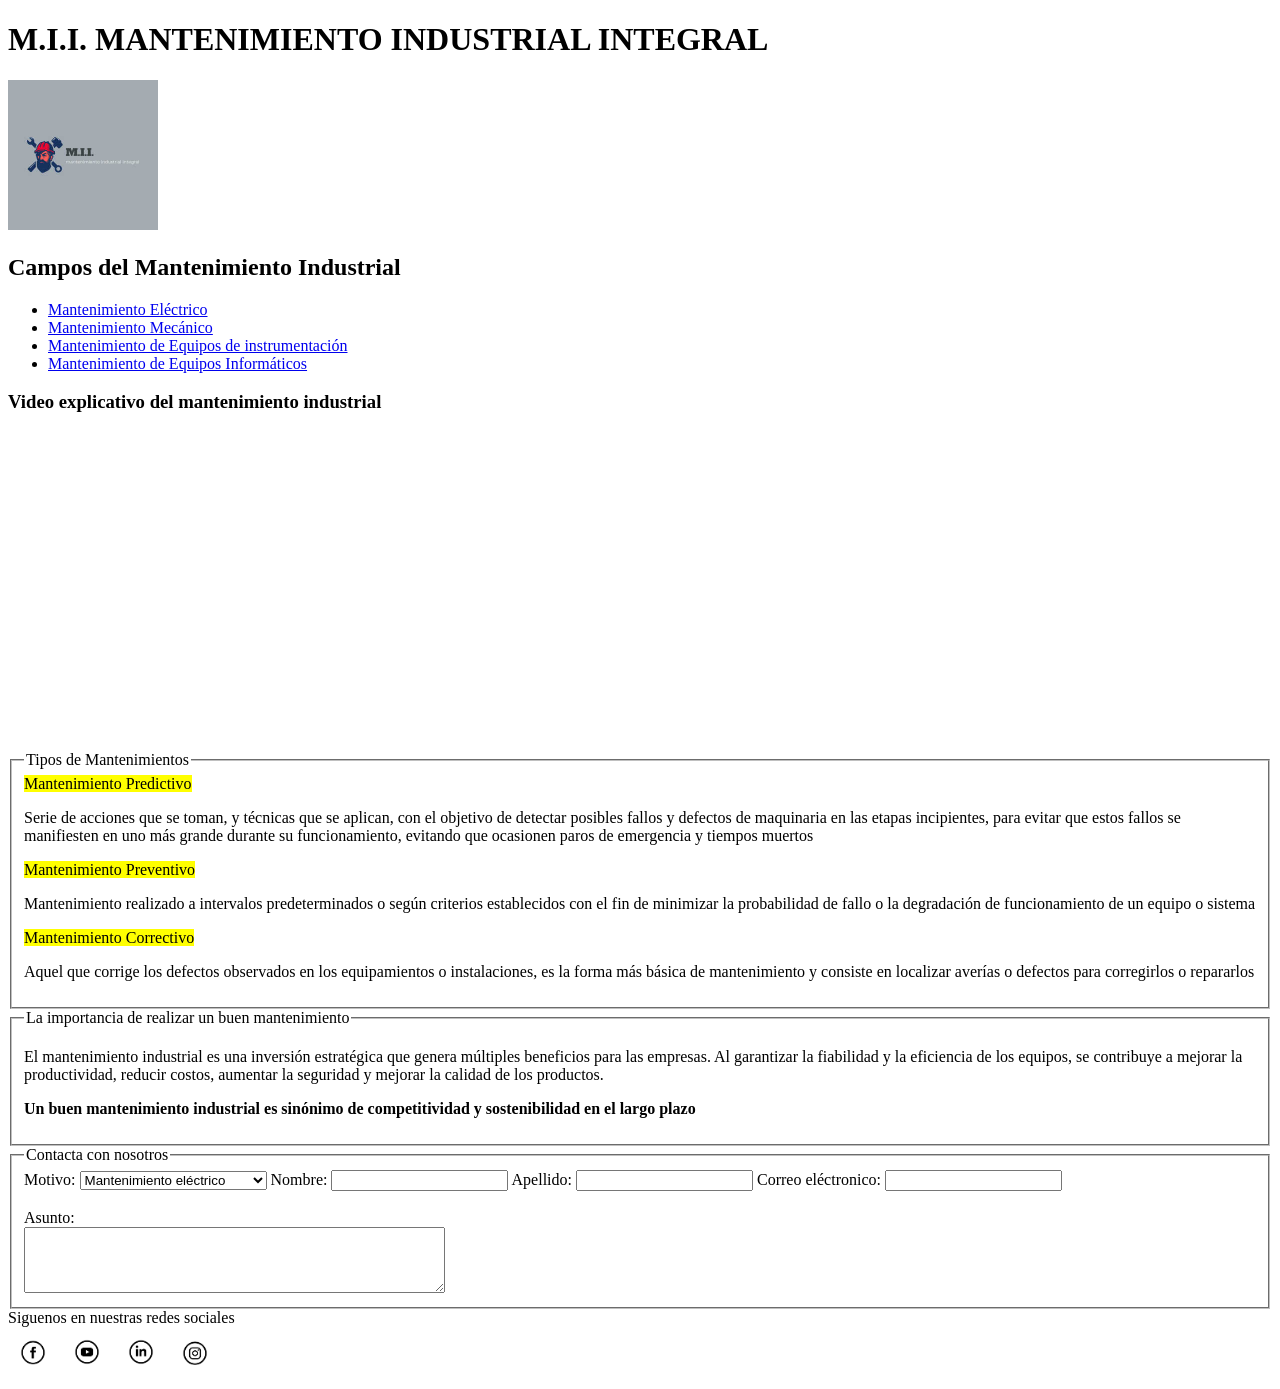
==== index.html @ d0c151a7 "Proyecto1" ====
<!DOCTYPE html>
<html lang="es">
<head>
    <meta charset="UTF-8">
    <meta name="viewport" content="width=device-width, initial-scale=1.0">
    <title>M.I.I.</title>
    <link rel="icon" href="/assets/images/mantenimiento.png" type="image/x-icon">
</head>

<body>
    
<header>
    <h1><strong>M.I.I. MANTENIMIENTO INDUSTRIAL INTEGRAL</strong></h1> 
    <a href="/index.html" title="logo">
        <img src="/assets/images/logo2.jpg" width="150px" height="150px"> </a>
    </header>
    <nav>
        <h2>Campos del Mantenimiento Industrial</h2>
            <ul>
            <li><a href="/electrico.html">Mantenimiento Eléctrico</a></li>
            <li><a href="/mecanico.html">Mantenimiento Mecánico</a></li>
            <li><a href="/instrumentacion.html">Mantenimiento de Equipos de instrumentación</a></li>
            <li><a href="/informaticos.html">Mantenimiento de Equipos Informáticos</a></li> 
            </ul>
    </nav>

<main>

<h3>Video explicativo del mantenimiento industrial</h3>

    <iframe width="560" height="315" src="https://www.youtube.com/embed/Bwz-6O_2Vjo?si=wQE_RLDSvYwhkLTL" title="YouTube video player" frameborder="0" allow="accelerometer; autoplay; clipboard-write; encrypted-media; gyroscope; picture-in-picture; web-share" referrerpolicy="strict-origin-when-cross-origin" allowfullscreen></iframe>
    
<article>
    <fieldset>
    <legend>Tipos de Mantenimientos</legend>
    
        <dt><mark>Mantenimiento Predictivo</mark></dt>
        <dl>Serie de acciones que se toman, y técnicas que se aplican, con el objetivo de detectar posibles fallos y defectos de maquinaria en las etapas incipientes, para evitar que estos fallos se manifiesten en uno más grande durante su funcionamiento, evitando que ocasionen paros de emergencia y tiempos muertos</dl>

        <dt><mark>Mantenimiento Preventivo</mark></dt>
        <dl>Mantenimiento realizado a intervalos predeterminados o según criterios establecidos con el fin de minimizar la probabilidad de fallo o la degradación de funcionamiento de un equipo o sistema</dl>

        <dt><mark>Mantenimiento Correctivo</mark></dt>
        
        <dl>Aquel que corrige los defectos observados en los equipamientos o instalaciones, es la forma más básica de mantenimiento y consiste en localizar averías o defectos para corregirlos o repararlos</dl>

    </fieldset>
</article>

<div>
<article> 
    <fieldset> 
        <legend>La importancia de realizar un buen mantenimiento </legend>

        <p>El mantenimiento industrial es una inversión estratégica que genera múltiples beneficios para las empresas. Al garantizar la fiabilidad y la eficiencia de los equipos, se contribuye a mejorar la productividad, reducir costos, aumentar la seguridad y mejorar la calidad de los productos.</p>

        <p><strong>Un buen mantenimiento industrial es sinónimo de competitividad y sostenibilidad en el largo plazo</strong></p>
    </fieldset> 
</article>

</div>

</main>

<div>
<fieldset>
    <legend>Contacta con nosotros</legend>
<form action="contacto" method="post"></form>
<label for="motivo">Motivo: </label>
<select id="genero-fav" name="genero-fav">
    <option value="electrico">Mantenimiento eléctrico</option>
    <option value="mecanico">Mantenimiento mecánico</option>
    <option value="instrumentacion">Equipos de instrumentación</option>
    <option value="informatico">Equipos informáticos</option>
</select>
    <label for="nombre">Nombre: </label>
    <input type="text" name="nombre" id="nombre">
    <label for="apellido">Apellido: </label>
    <input type="text" name="apellido" id="apellido">
    <label for="email">Correo eléctronico: </label>
    <input type="email" name="email" id="email"><br><br> <!--se que no se debe hacer br pero no se como hacer un salto de linea sin usarlo-->
    <label for="asunto">Asunto: </label><br>
    <textarea id="asunto" name="asunto" rows="4" cols="50"></textarea>

</fieldset>
</div>


<footer> Siguenos en nuestras redes sociales
    <div class="social">
		<a href="https://facebook.com"><img src="/assets/images/Facebook.png" alt="facebook" width="50"></a>
		<a href="https://youtube.com"><img src="/assets/images/Youtube.png" alt="youtube" width="50"></a>
		<a href="https://linkedin.com"><img src="/assets/images/Linkedin.png" alt="linkedin" width="50"></a>
		<a href="http://instagram.com"><img src="/assets/images/Instagram.png" alt="instagram" width="50"></a>
	</div>
</footer>
</body>
</html>
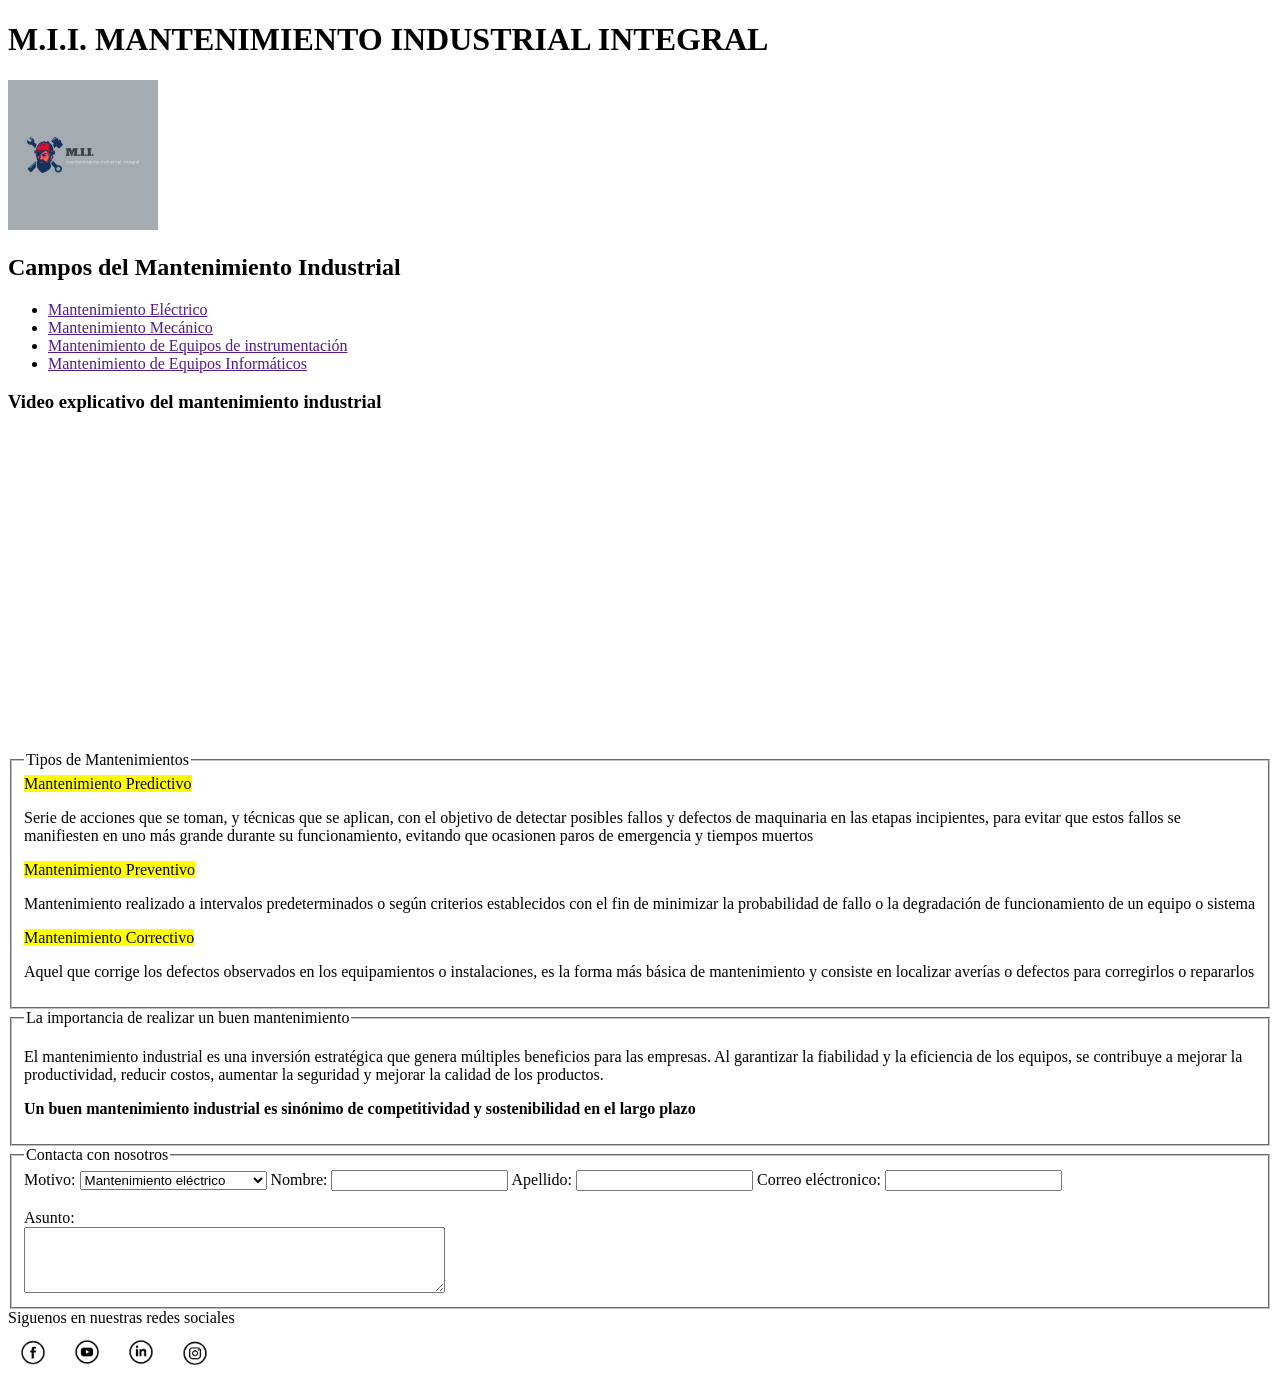
==== commit 864254e6: "Cambios2" ====
--- a/index.html
+++ b/index.html
@@ -17,10 +17,10 @@
     <nav>
         <h2>Campos del Mantenimiento Industrial</h2>
             <ul>
-            <li><a href="/electrico.html">Mantenimiento Eléctrico</a></li>
-            <li><a href="/mecanico.html">Mantenimiento Mecánico</a></li>
-            <li><a href="/instrumentacion.html">Mantenimiento de Equipos de instrumentación</a></li>
-            <li><a href="/informaticos.html">Mantenimiento de Equipos Informáticos</a></li> 
+            <li><a href="">Mantenimiento Eléctrico</a></li>
+            <li><a href="">Mantenimiento Mecánico</a></li>
+            <li><a href="">Mantenimiento de Equipos de instrumentación</a></li>
+            <li><a href="">Mantenimiento de Equipos Informáticos</a></li> 
             </ul>
     </nav>
 
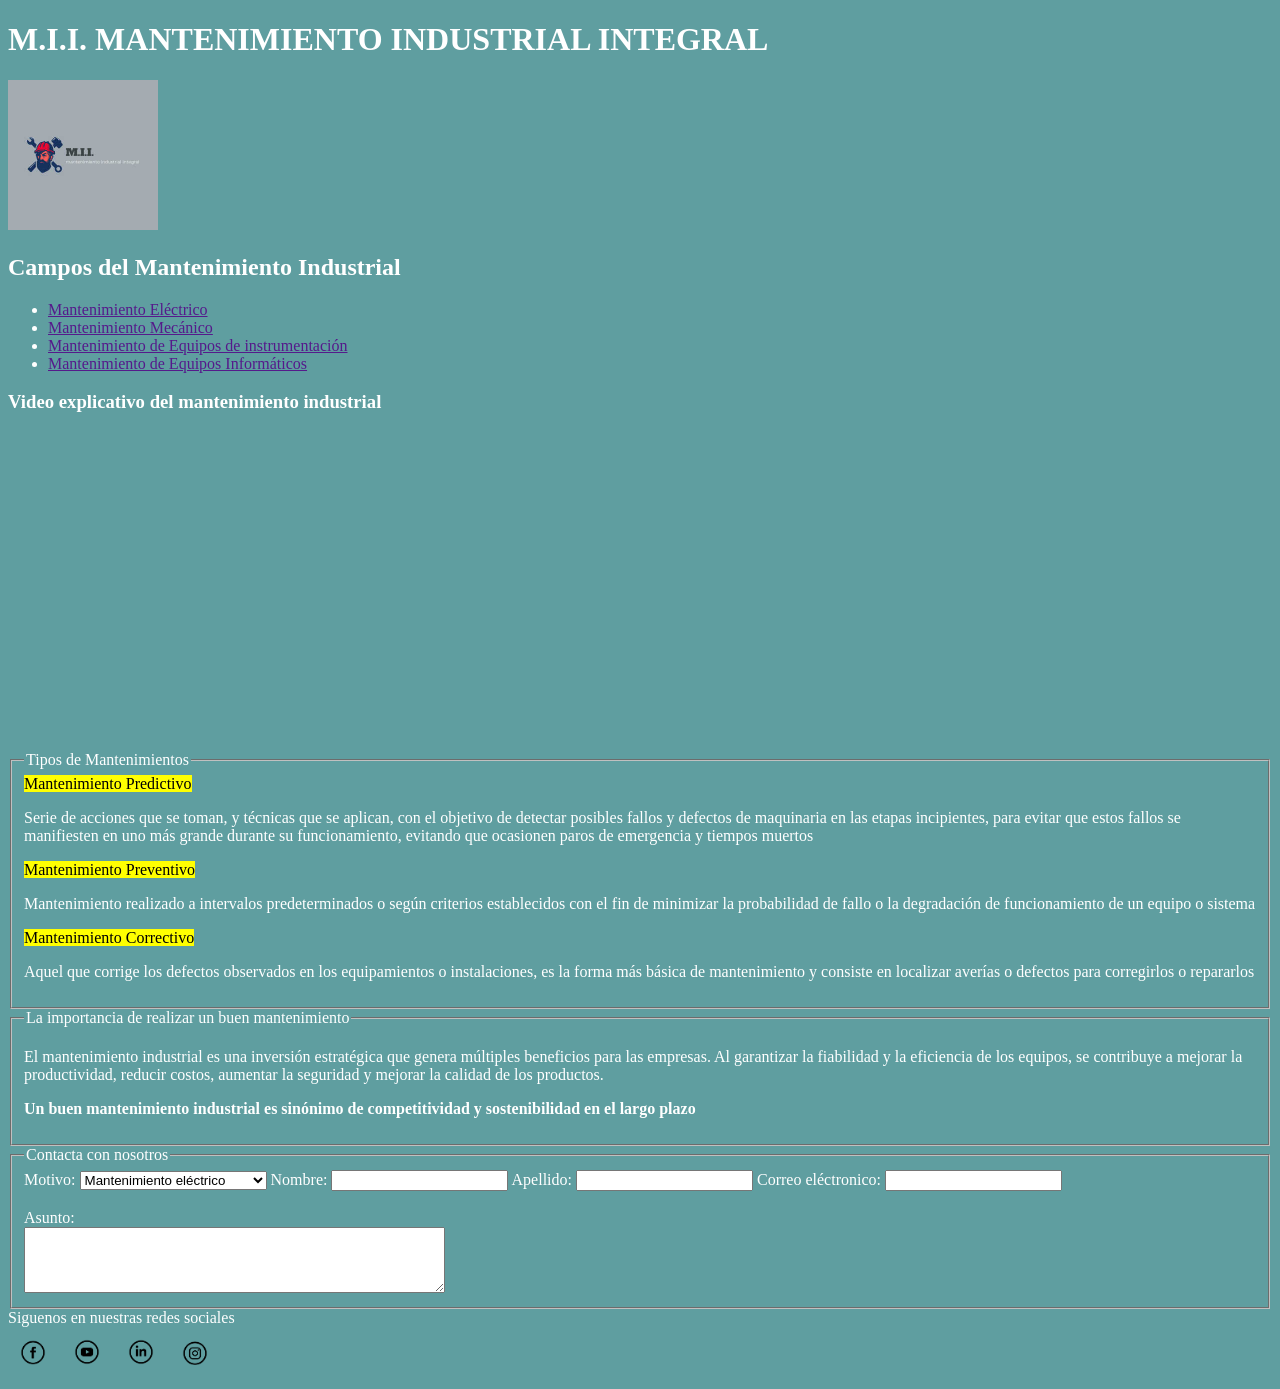
==== commit f57c3cde: "css3" ====
--- a/index.html
+++ b/index.html
@@ -5,7 +5,10 @@
     <meta name="viewport" content="width=device-width, initial-scale=1.0">
     <title>M.I.I.</title>
     <link rel="icon" href="/assets/images/mantenimiento.png" type="image/x-icon">
+    <link rel="stylesheet" href="./style.css">
+
 </head>
+
 
 <body>
     
--- a/style.css
+++ b/style.css
@@ -0,0 +1,5 @@
+body{
+    color: white;
+    background-color: cadetblue;
+  }
+  
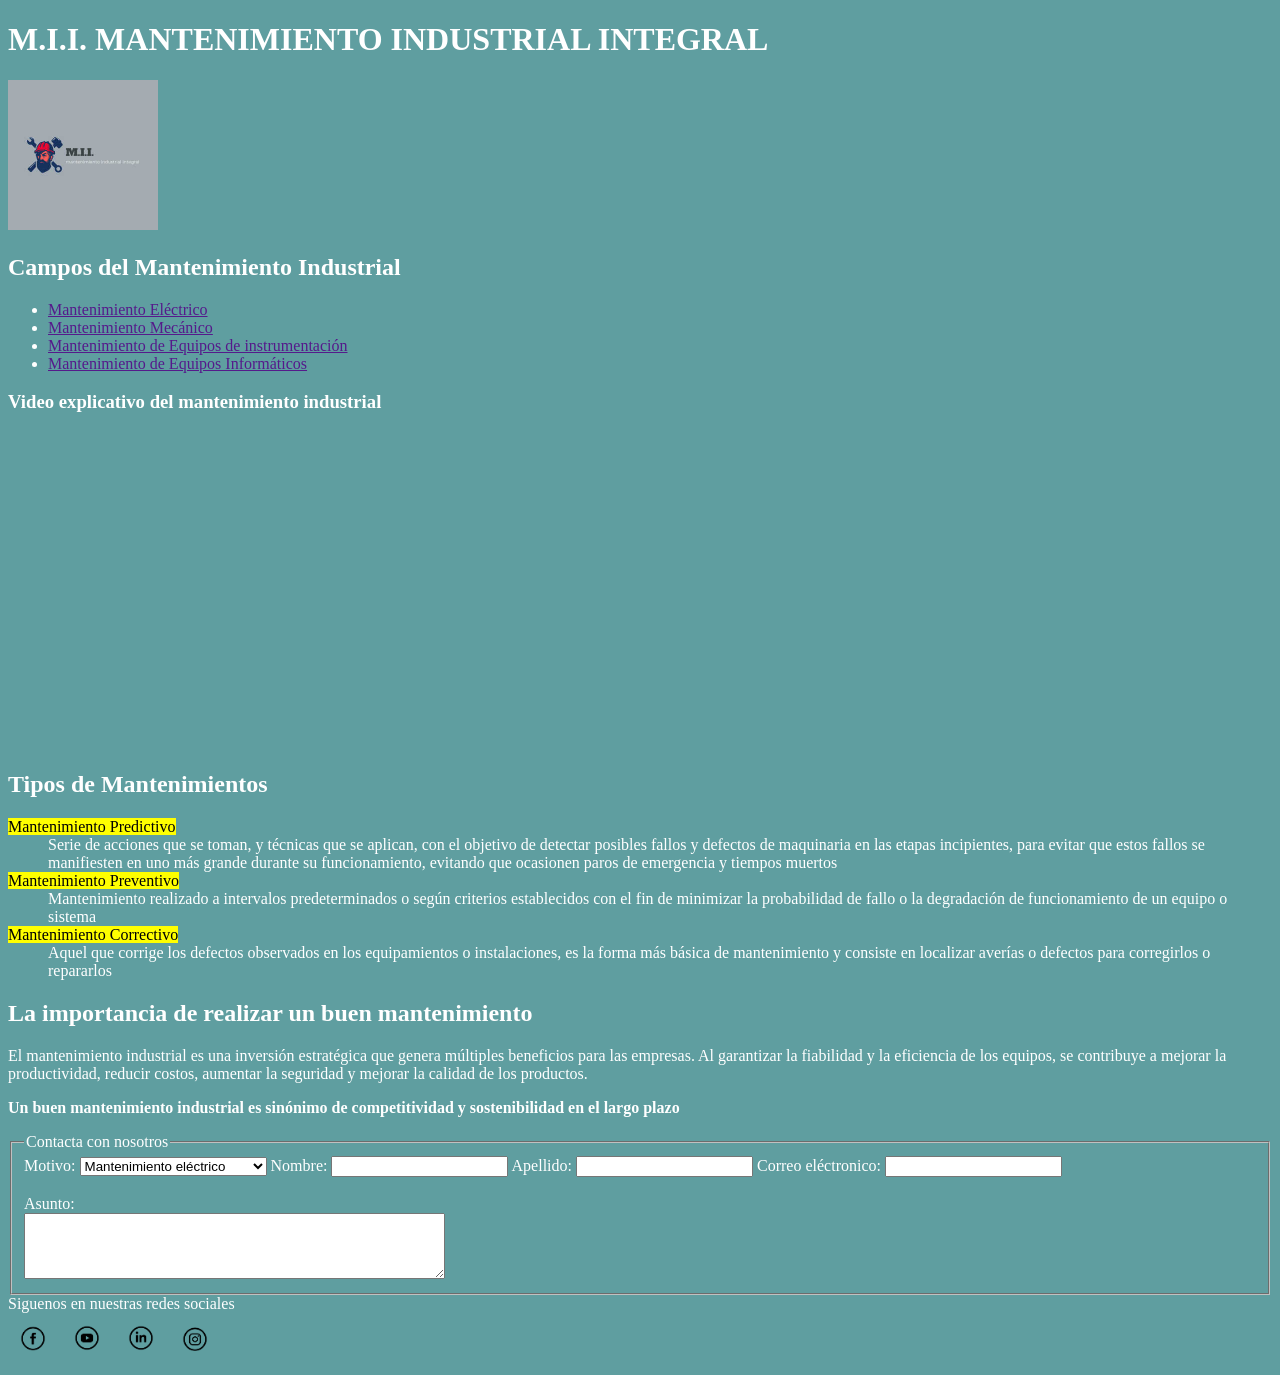
==== commit 683089e7: "Corrección de errores" ====
--- a/index.html
+++ b/index.html
@@ -15,7 +15,8 @@
 <header>
     <h1><strong>M.I.I. MANTENIMIENTO INDUSTRIAL INTEGRAL</strong></h1> 
     <a href="/index.html" title="logo">
-        <img src="/assets/images/logo2.jpg" width="150px" height="150px"> </a>
+        <img src="/assets/images/logo2.jpg" width="150px" height="150px" alt="Mantenimiento Industrial Integral">
+    </a>
     </header>
     <nav>
         <h2>Campos del Mantenimiento Industrial</h2>
@@ -34,31 +35,30 @@
     <iframe width="560" height="315" src="https://www.youtube.com/embed/Bwz-6O_2Vjo?si=wQE_RLDSvYwhkLTL" title="YouTube video player" frameborder="0" allow="accelerometer; autoplay; clipboard-write; encrypted-media; gyroscope; picture-in-picture; web-share" referrerpolicy="strict-origin-when-cross-origin" allowfullscreen></iframe>
     
 <article>
-    <fieldset>
-    <legend>Tipos de Mantenimientos</legend>
-    
+
+    <h2>Tipos de Mantenimientos</h2>
+        <dl>
         <dt><mark>Mantenimiento Predictivo</mark></dt>
-        <dl>Serie de acciones que se toman, y técnicas que se aplican, con el objetivo de detectar posibles fallos y defectos de maquinaria en las etapas incipientes, para evitar que estos fallos se manifiesten en uno más grande durante su funcionamiento, evitando que ocasionen paros de emergencia y tiempos muertos</dl>
+        <dd>Serie de acciones que se toman, y técnicas que se aplican, con el objetivo de detectar posibles fallos y defectos de maquinaria en las etapas incipientes, para evitar que estos fallos se manifiesten en uno más grande durante su funcionamiento, evitando que ocasionen paros de emergencia y tiempos muertos</dd>
 
         <dt><mark>Mantenimiento Preventivo</mark></dt>
-        <dl>Mantenimiento realizado a intervalos predeterminados o según criterios establecidos con el fin de minimizar la probabilidad de fallo o la degradación de funcionamiento de un equipo o sistema</dl>
+        <dd>Mantenimiento realizado a intervalos predeterminados o según criterios establecidos con el fin de minimizar la probabilidad de fallo o la degradación de funcionamiento de un equipo o sistema</dd>
 
         <dt><mark>Mantenimiento Correctivo</mark></dt>
         
-        <dl>Aquel que corrige los defectos observados en los equipamientos o instalaciones, es la forma más básica de mantenimiento y consiste en localizar averías o defectos para corregirlos o repararlos</dl>
-
-    </fieldset>
+        <dd>Aquel que corrige los defectos observados en los equipamientos o instalaciones, es la forma más básica de mantenimiento y consiste en localizar averías o defectos para corregirlos o repararlos</dd>
+        </dl>
+    
 </article>
 
 <div>
 <article> 
-    <fieldset> 
-        <legend>La importancia de realizar un buen mantenimiento </legend>
-
+    <h2>La importancia de realizar un buen mantenimiento</h2>
+        
         <p>El mantenimiento industrial es una inversión estratégica que genera múltiples beneficios para las empresas. Al garantizar la fiabilidad y la eficiencia de los equipos, se contribuye a mejorar la productividad, reducir costos, aumentar la seguridad y mejorar la calidad de los productos.</p>
 
         <p><strong>Un buen mantenimiento industrial es sinónimo de competitividad y sostenibilidad en el largo plazo</strong></p>
-    </fieldset> 
+   
 </article>
 
 </div>
@@ -69,8 +69,8 @@
 <fieldset>
     <legend>Contacta con nosotros</legend>
 <form action="contacto" method="post"></form>
-<label for="motivo">Motivo: </label>
-<select id="genero-fav" name="genero-fav">
+<label for="motivo"> Motivo: </label>
+<select id="motivo" name="motivo">
     <option value="electrico">Mantenimiento eléctrico</option>
     <option value="mecanico">Mantenimiento mecánico</option>
     <option value="instrumentacion">Equipos de instrumentación</option>
